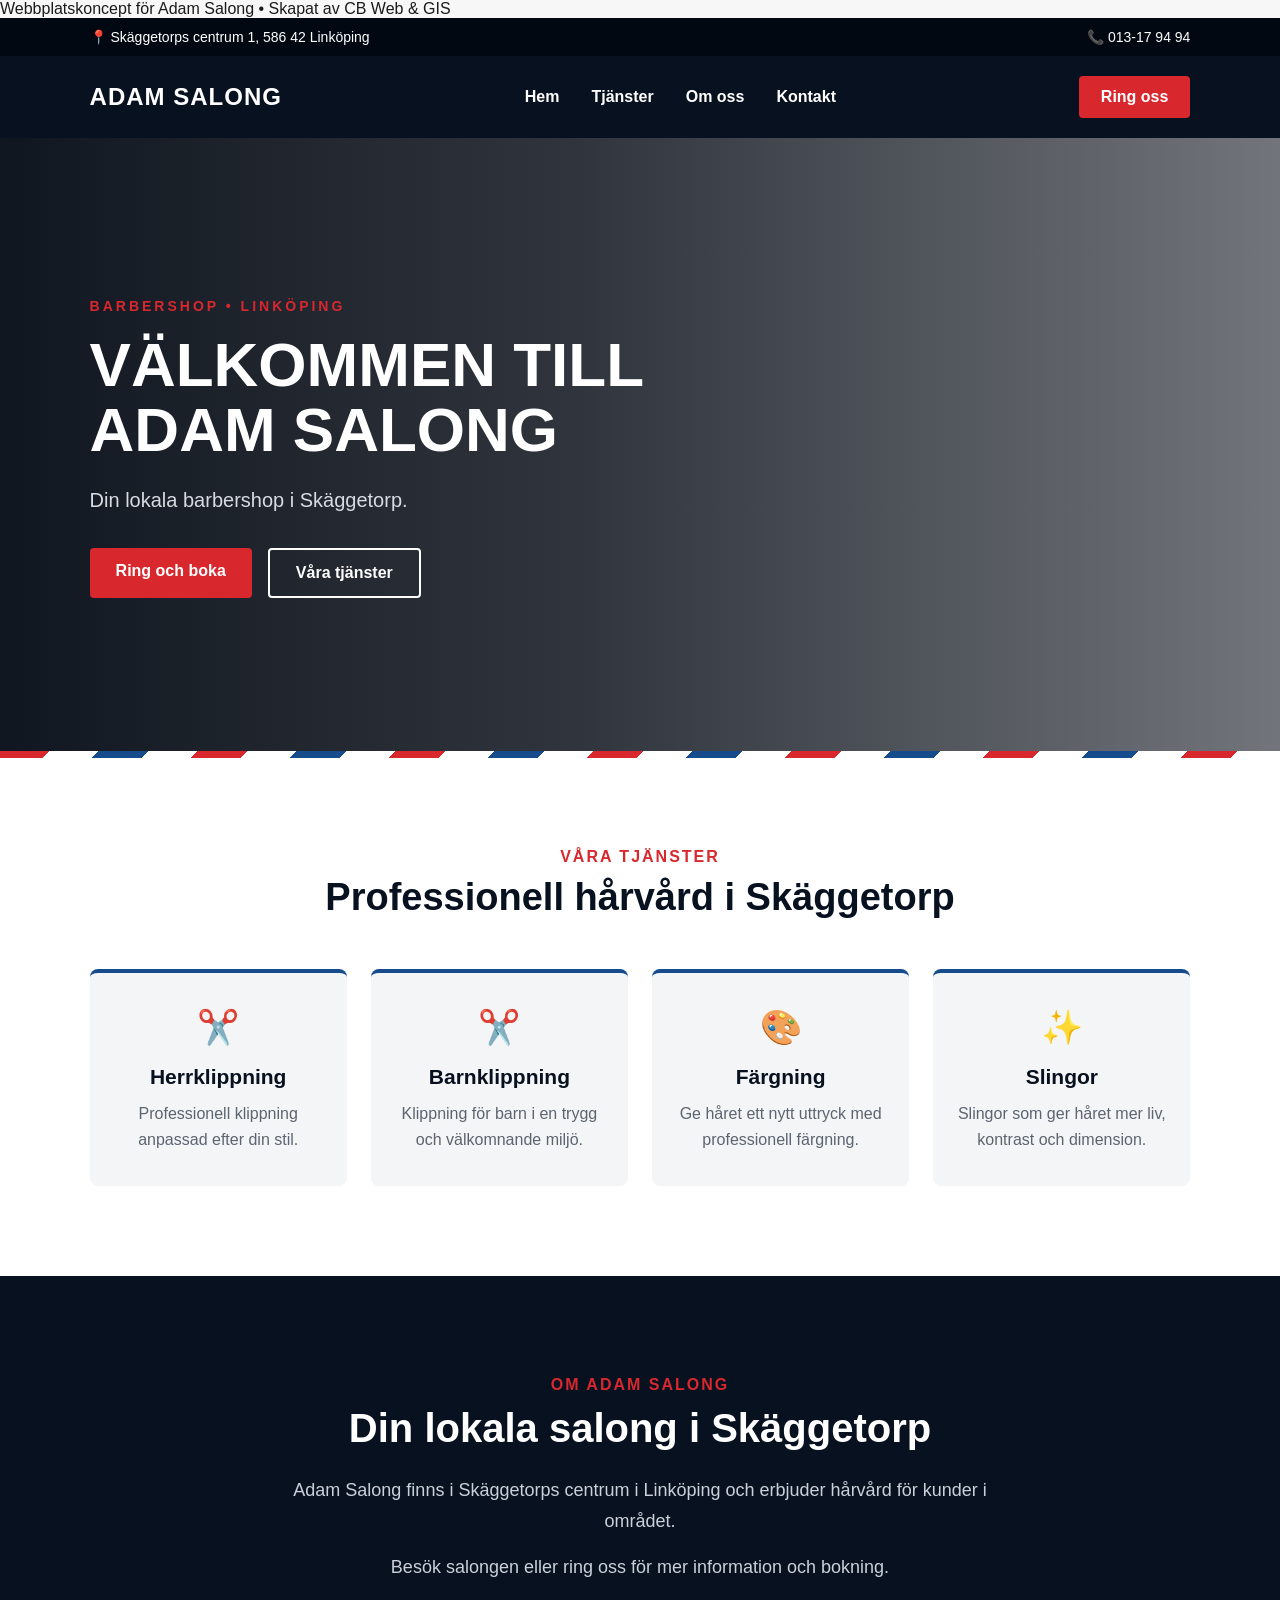
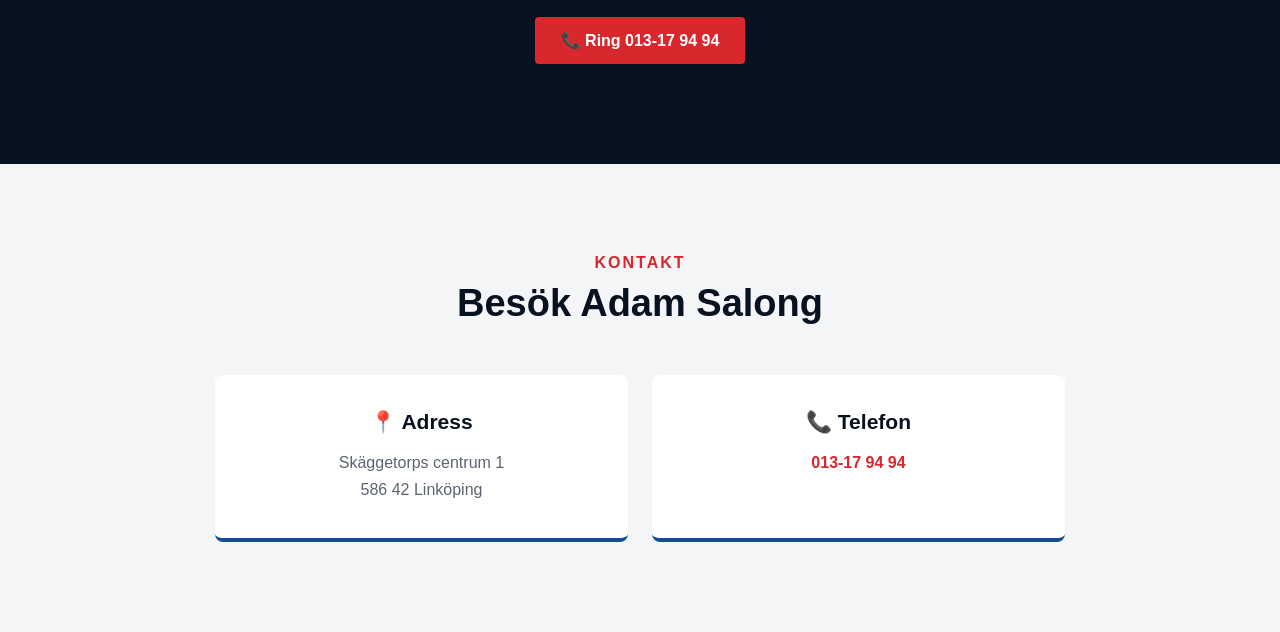
==== adam-salong/index.html @ f39578dd "Update index.html" ====
<!DOCTYPE html>
<html lang="sv">

<head>
    <meta charset="UTF-8">
    <meta name="viewport" content="width=device-width, initial-scale=1.0">

    <title>Adam Salong | Linköping</title>

    <link rel="stylesheet" href="style.css">
</head>

<body>
    <!-- DEMO NOTICE -->

<div class="demo-notice">
    Webbplatskoncept för Adam Salong • Skapat av CB Web & GIS
</div>
    <header class="site-header">

    <div class="top-bar">
        <span>📍 Skäggetorps centrum 1, 586 42 Linköping</span>
        <a href="tel:013179494">📞 013-17 94 94</a>
    </div>

    <nav class="navbar">

        <div class="logo">
            ADAM SALONG
        </div>

        <ul class="nav-links">
            <li><a href="#home">Hem</a></li>
            <li><a href="#services">Tjänster</a></li>
            <li><a href="#about">Om oss</a></li>
            <li><a href="#contact">Kontakt</a></li>
        </ul>

        <a href="tel:013179494" class="nav-btn">
            Ring oss
        </a>

    </nav>

</header>
    <!-- HERO SECTION -->

<section class="hero" id="home">

    <div class="hero-content">

        <p class="hero-small">BARBERSHOP • LINKÖPING</p>

        <h1>
            VÄLKOMMEN TILL<br>
            <span>ADAM SALONG</span>
        </h1>

        <p class="hero-text">
            Din lokala barbershop i Skäggetorp.
        </p>

        <div class="hero-buttons">

            <a href="tel:013179494" class="hero-btn primary">
                Ring och boka
            </a>

            <a href="#services" class="hero-btn secondary">
                Våra tjänster
            </a>

        </div>

    </div>

</section>
    <!-- SERVICES SECTION -->

<section class="services" id="services">

    <div class="section-heading">
        <p>VÅRA TJÄNSTER</p>
        <h2>Professionell hårvård i Skäggetorp</h2>
    </div>

    <div class="services-grid">

        <div class="service-card">
            <span>✂️</span>
            <h3>Herrklippning</h3>
            <p>Professionell klippning anpassad efter din stil.</p>
        </div>

        <div class="service-card">
            <span>✂️</span>
            <h3>Barnklippning</h3>
            <p>Klippning för barn i en trygg och välkomnande miljö.</p>
        </div>

        <div class="service-card">
            <span>🎨</span>
            <h3>Färgning</h3>
            <p>Ge håret ett nytt uttryck med professionell färgning.</p>
        </div>

        <div class="service-card">
            <span>✨</span>
            <h3>Slingor</h3>
            <p>Slingor som ger håret mer liv, kontrast och dimension.</p>
        </div>

    </div>

</section>
    <!-- ABOUT SECTION -->

<section class="about" id="about">

    <div class="about-content">

        <p class="about-label">OM ADAM SALONG</p>

        <h2>Din lokala salong i Skäggetorp</h2>

        <p>
            Adam Salong finns i Skäggetorps centrum i Linköping
            och erbjuder hårvård för kunder i området.
        </p>

        <p>
            Besök salongen eller ring oss för mer information
            och bokning.
        </p>

        <a href="tel:013179494" class="about-btn">
            📞 Ring 013-17 94 94
        </a>

    </div>

</section>
    <!-- CONTACT SECTION -->

<section class="contact" id="contact">

    <div class="section-heading">
        <p>KONTAKT</p>
        <h2>Besök Adam Salong</h2>
    </div>

    <div class="contact-grid">

        <div class="contact-card">
            <h3>📍 Adress</h3>
            <p>
                Skäggetorps centrum 1<br>
                586 42 Linköping
            </p>
        </div>

        <div class="contact-card">
            <h3>📞 Telefon</h3>
            <p>
                <a href="tel:013179494">
                    013-17 94 94
                </a>
            </p>
        </div>

    </div>

</section>

</body>

</html>
---- adam-salong/style.css ----
/* =========================================
   ADAM SALONG DEMO
   CB WEB & GIS
========================================= */

* {
    margin: 0;
    padding: 0;
    box-sizing: border-box;
}

html {
    scroll-behavior: smooth;
}

body {
    font-family: Arial, Helvetica, sans-serif;
    background: #f7f7f7;
    color: #1b1b1b;
}

/* HEADER */

.site-header {
    width: 100%;
    background: #07111f;
    color: white;
}

.top-bar {
    min-height: 38px;
    padding: 8px 7%;
    display: flex;
    justify-content: space-between;
    align-items: center;
    gap: 20px;
    background: #020812;
    font-size: 14px;
}

.top-bar a {
    color: white;
    text-decoration: none;
}

/* NAVIGATION */

.navbar {
    min-height: 82px;
    padding: 0 7%;
    display: flex;
    align-items: center;
    justify-content: space-between;
    gap: 30px;
}

.logo {
    font-size: 24px;
    font-weight: 800;
    letter-spacing: 1px;
    white-space: nowrap;
}

.nav-links {
    display: flex;
    align-items: center;
    gap: 32px;
    list-style: none;
}

.nav-links a {
    color: white;
    text-decoration: none;
    font-weight: 600;
}

.nav-links a:hover {
    color: #d9272e;
}

.nav-btn {
    padding: 12px 22px;
    background: #d9272e;
    color: white;
    text-decoration: none;
    font-weight: 700;
    border-radius: 4px;
}

.nav-btn:hover {
    background: #b91f25;
}
/* HERO SECTION */

.hero {
    min-height: 620px;
    display: flex;
    align-items: center;
    padding: 80px 7%;
    background:
        linear-gradient(
            90deg,
            rgba(4, 10, 20, 0.95) 0%,
            rgba(4, 10, 20, 0.82) 45%,
            rgba(4, 10, 20, 0.55) 100%
        );
    color: white;
}

.hero-content {
    max-width: 680px;
}

.hero-small {
    font-size: 14px;
    font-weight: 700;
    letter-spacing: 3px;
    color: #d9272e;
    margin-bottom: 18px;
}

.hero h1 {
    font-size: 62px;
    line-height: 1.05;
    margin-bottom: 22px;
}

.hero h1 span {
    color: white;
}

.hero-text {
    font-size: 20px;
    line-height: 1.6;
    margin-bottom: 32px;
    color: #d8dce2;
}

.hero-buttons {
    display: flex;
    gap: 16px;
    flex-wrap: wrap;
}

.hero-btn {
    display: inline-block;
    padding: 14px 26px;
    text-decoration: none;
    font-weight: 700;
    border-radius: 4px;
}

.hero-btn.primary {
    background: #d9272e;
    color: white;
}

.hero-btn.secondary {
    border: 2px solid white;
    color: white;
}

.hero-btn.primary:hover {
    background: #b91f25;
}

.hero-btn.secondary:hover {
    background: white;
    color: #07111f;
}
/* BARBER ACCENT */

.hero {
    position: relative;
}

.hero::after {
    content: "";
    position: absolute;
    left: 0;
    bottom: 0;
    width: 100%;
    height: 7px;

    background: repeating-linear-gradient(
        135deg,
        #d9272e 0 35px,
        #ffffff 35px 70px,
        #174c8c 70px 105px,
        #ffffff 105px 140px
    );
}
/* SERVICES SECTION */

.services {
    padding: 90px 7%;
    background: #ffffff;
}

.section-heading {
    text-align: center;
    max-width: 700px;
    margin: 0 auto 50px;
}

.section-heading p {
    color: #d9272e;
    font-weight: 700;
    letter-spacing: 2px;
    margin-bottom: 10px;
}

.section-heading h2 {
    font-size: 38px;
    color: #07111f;
}

.services-grid {
    display: grid;
    grid-template-columns: repeat(4, 1fr);
    gap: 24px;
}

.service-card {
    background: #f4f5f7;
    padding: 34px 24px;
    text-align: center;
    border-radius: 8px;
    border-top: 4px solid #174c8c;
}

.service-card span {
    display: block;
    font-size: 34px;
    margin-bottom: 18px;
}

.service-card h3 {
    font-size: 21px;
    margin-bottom: 12px;
    color: #07111f;
}

.service-card p {
    color: #5c6470;
    line-height: 1.6;
}
/* ABOUT SECTION */

.about {
    padding: 100px 7%;
    background: #07111f;
    color: white;
}

.about-content {
    max-width: 760px;
    margin: 0 auto;
    text-align: center;
}

.about-label {
    color: #d9272e;
    font-weight: 700;
    letter-spacing: 2px;
    margin-bottom: 12px;
}

.about h2 {
    font-size: 40px;
    margin-bottom: 24px;
}

.about-content > p:not(.about-label) {
    color: #cbd1da;
    font-size: 18px;
    line-height: 1.7;
    margin-bottom: 16px;
}

.about-btn {
    display: inline-block;
    margin-top: 18px;
    padding: 14px 26px;
    background: #d9272e;
    color: white;
    text-decoration: none;
    font-weight: 700;
    border-radius: 4px;
}

.about-btn:hover {
    background: #b91f25;
}
/* CONTACT SECTION */

.contact {
    padding: 90px 7%;
    background: #f4f5f7;
}

.contact-grid {
    max-width: 850px;
    margin: 0 auto;
    display: grid;
    grid-template-columns: repeat(2, 1fr);
    gap: 24px;
}

.contact-card {
    background: white;
    padding: 35px;
    text-align: center;
    border-radius: 8px;
    border-bottom: 4px solid #174c8c;
}

.contact-card h3 {
    color: #07111f;
    margin-bottom: 15px;
    font-size: 21px;
}

.contact-card p {
    color: #5c6470;
    line-height: 1.7;
}

.contact-card a {
    color: #d9272e;
    text-decoration: none;
    font-weight: 700;
}

.contact-card a:hover {
    text-decoration: underline;
}
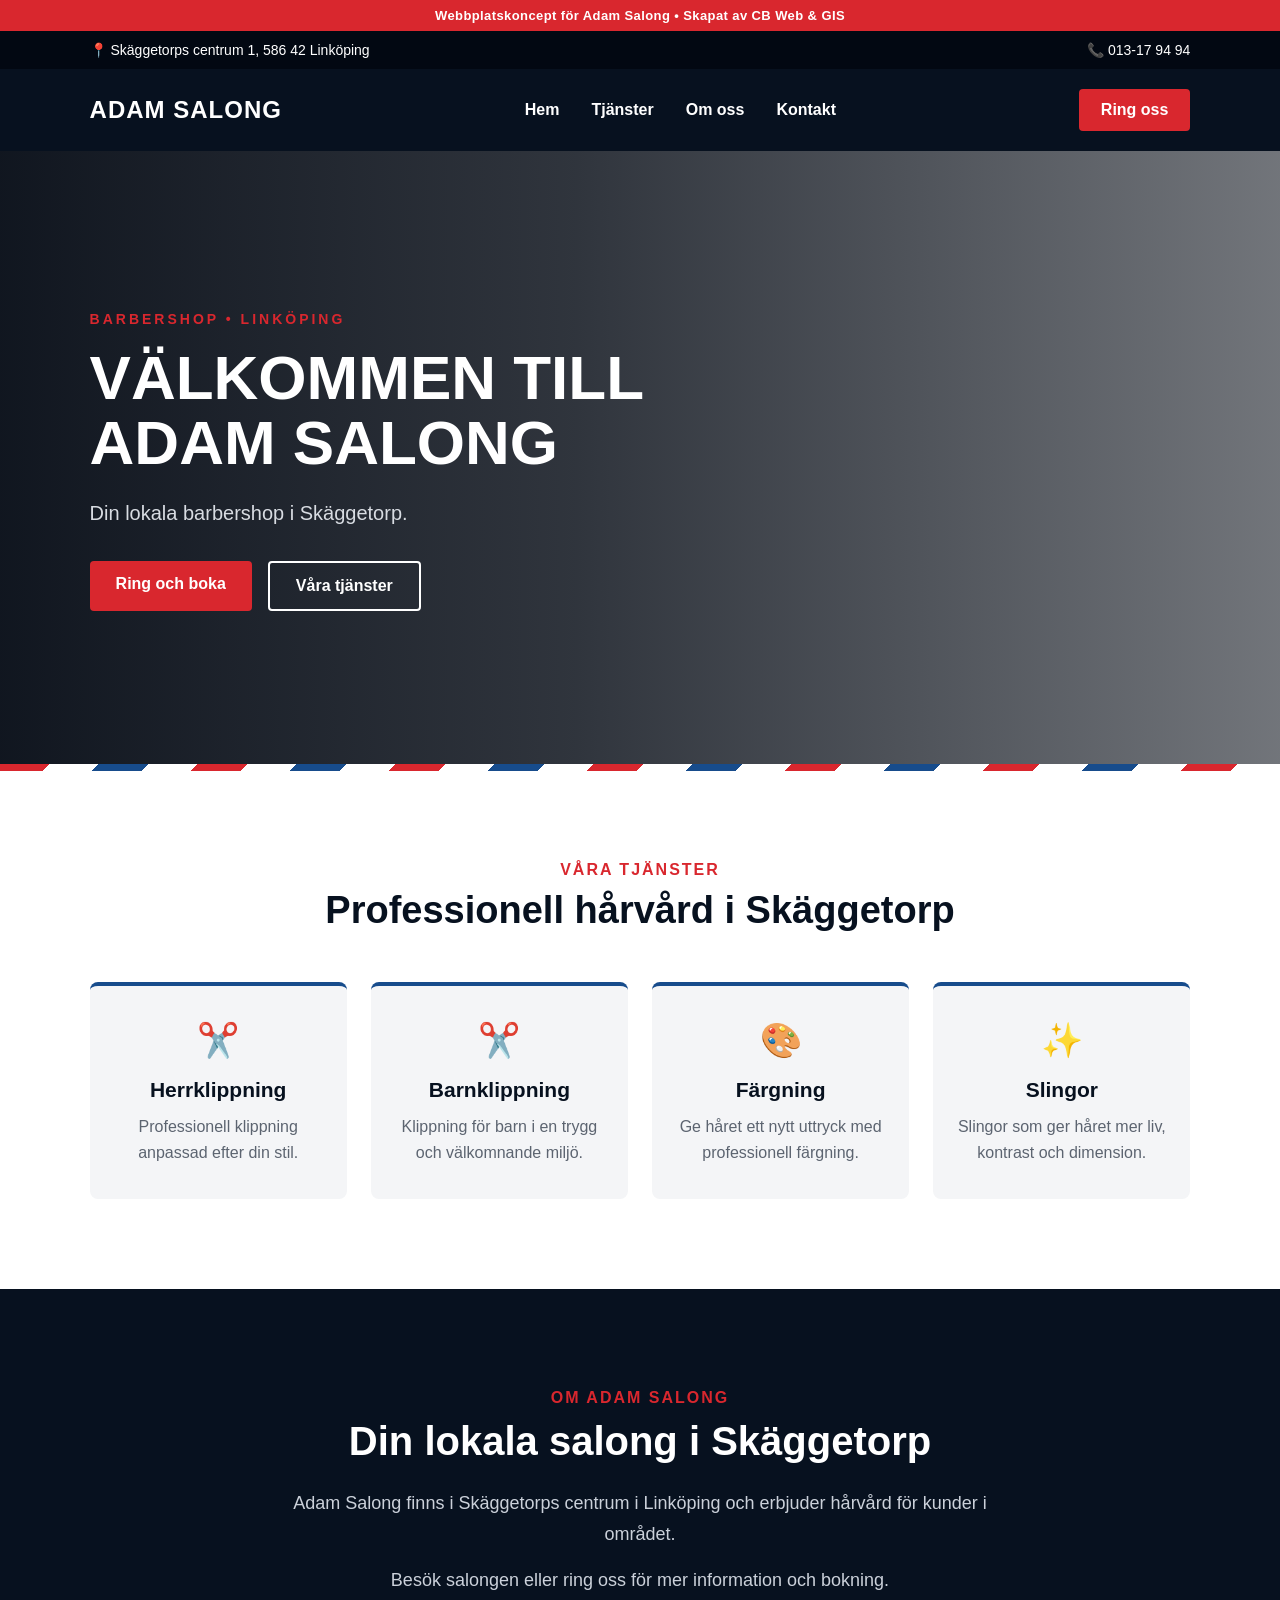
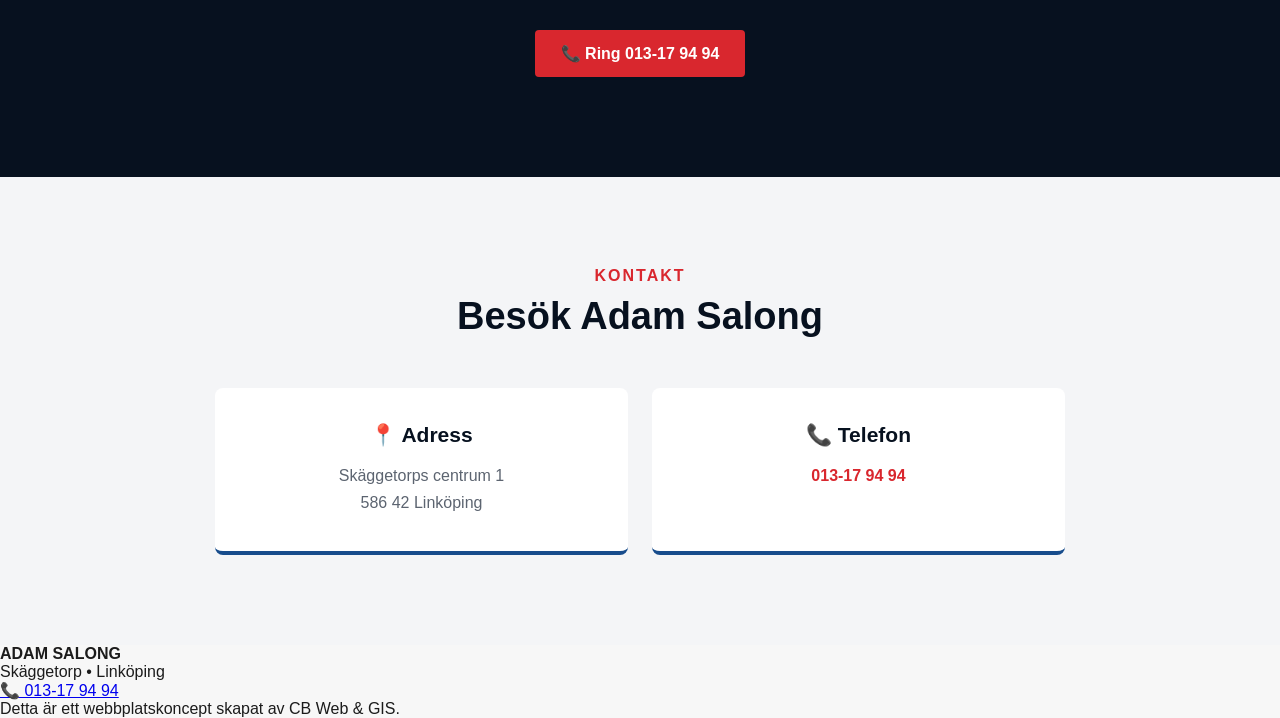
==== commit e4419831: "Update index.html" ====
--- a/adam-salong/index.html
+++ b/adam-salong/index.html
@@ -171,7 +171,24 @@
     </div>
 
 </section>
+<!-- FOOTER -->
 
+<footer class="footer">
+
+    <div class="footer-brand">
+        <strong>ADAM SALONG</strong>
+        <p>Skäggetorp • Linköping</p>
+    </div>
+
+    <div class="footer-contact">
+        <a href="tel:013179494">📞 013-17 94 94</a>
+    </div>
+
+    <p class="footer-demo">
+        Detta är ett webbplatskoncept skapat av CB Web & GIS.
+    </p>
+
+</footer>
 </body>
 
 </html>
--- a/adam-salong/style.css
+++ b/adam-salong/style.css
@@ -335,3 +335,14 @@
 .contact-card a:hover {
     text-decoration: underline;
 }
+/* DEMO NOTICE */
+
+.demo-notice {
+    background: #d9272e;
+    color: white;
+    text-align: center;
+    padding: 8px 15px;
+    font-size: 13px;
+    font-weight: 700;
+    letter-spacing: 0.4px;
+}
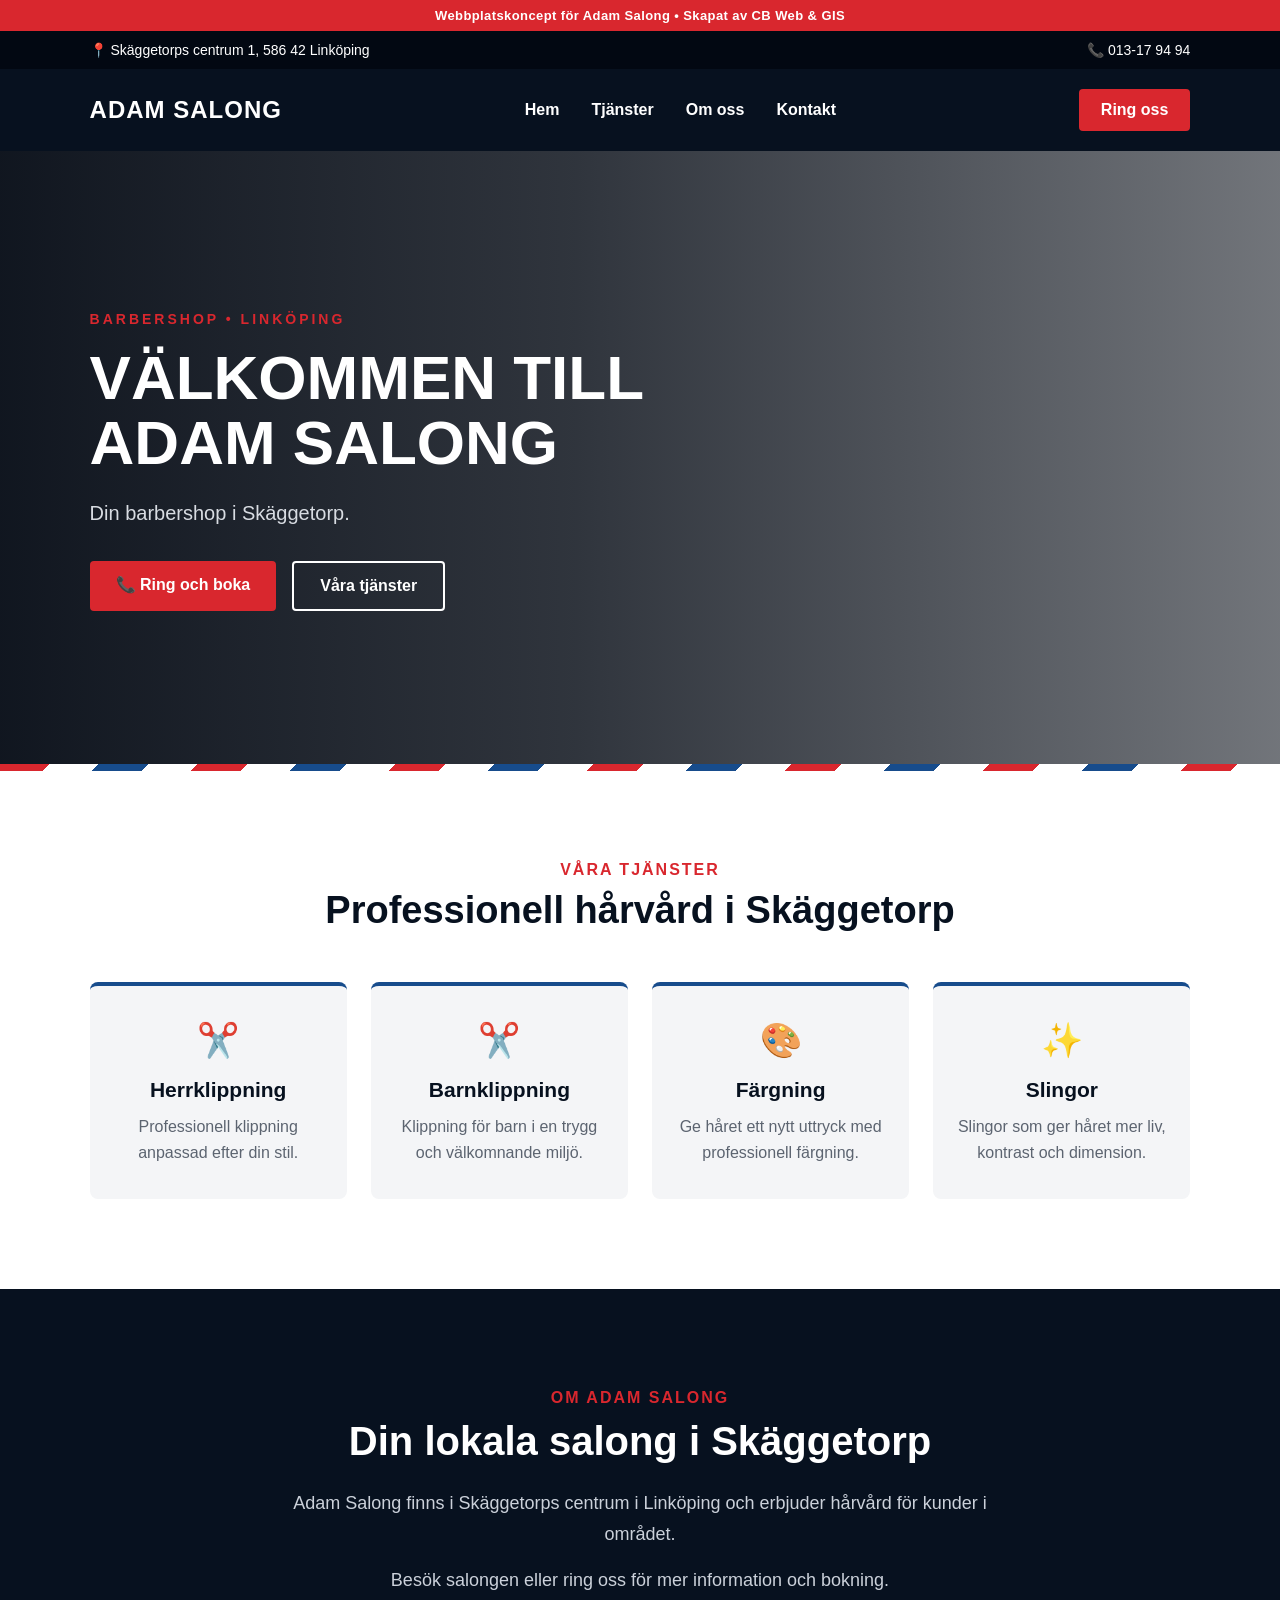
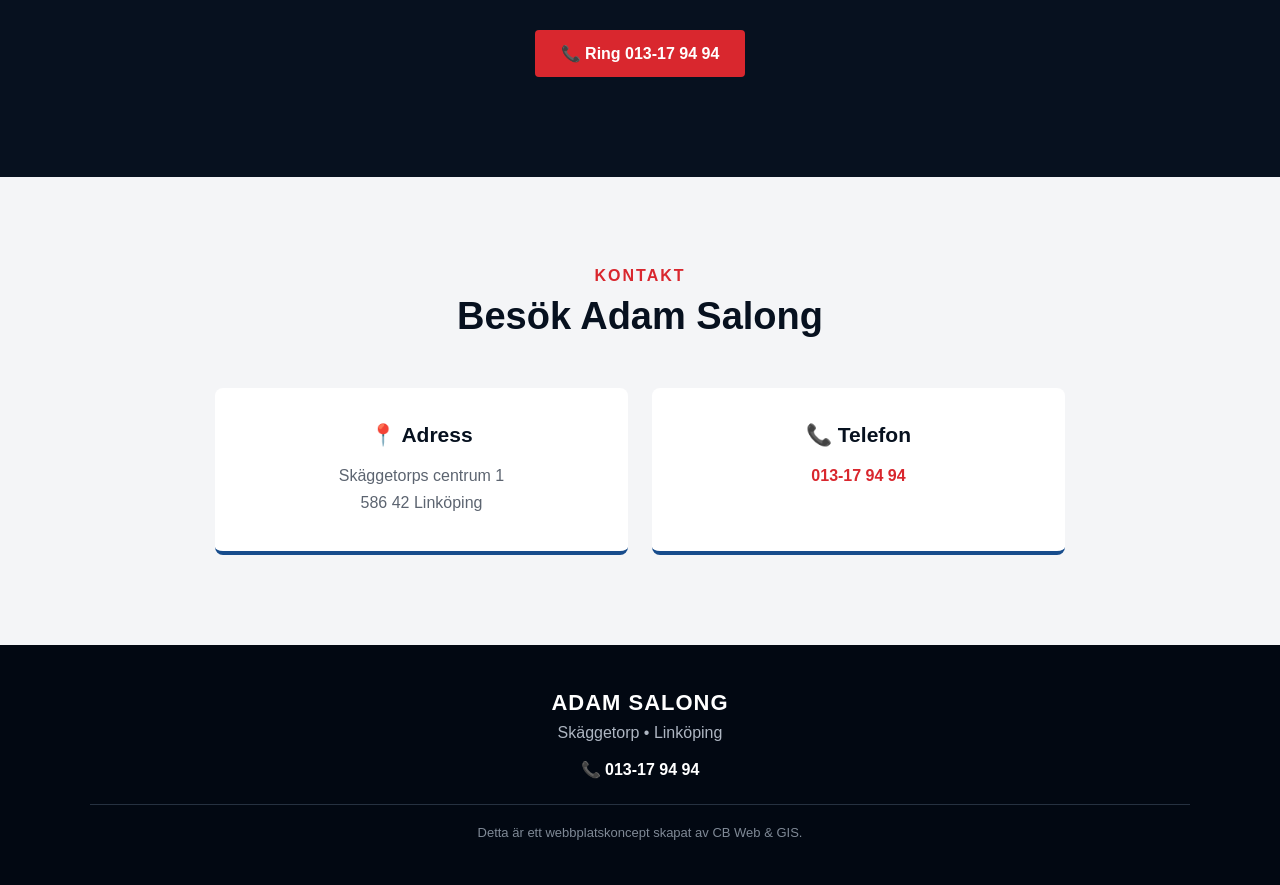
==== commit c74c547d: "Update index.html" ====
--- a/adam-salong/index.html
+++ b/adam-salong/index.html
@@ -49,21 +49,23 @@
 
     <div class="hero-content">
 
-        <p class="hero-small">BARBERSHOP • LINKÖPING</p>
+        <p class="hero-small">
+            BARBERSHOP • LINKÖPING
+        </p>
 
         <h1>
-            VÄLKOMMEN TILL<br>
+            VÄLKOMMEN TILL
             <span>ADAM SALONG</span>
         </h1>
 
         <p class="hero-text">
-            Din lokala barbershop i Skäggetorp.
+            Din barbershop i Skäggetorp.
         </p>
 
         <div class="hero-buttons">
 
             <a href="tel:013179494" class="hero-btn primary">
-                Ring och boka
+                📞 Ring och boka
             </a>
 
             <a href="#services" class="hero-btn secondary">
@@ -72,6 +74,10 @@
 
         </div>
 
+    </div>
+
+    <div class="hero-image">
+        <!-- Salon image will go here -->
     </div>
 
 </section>
--- a/adam-salong/style.css
+++ b/adam-salong/style.css
@@ -346,3 +346,94 @@
     font-weight: 700;
     letter-spacing: 0.4px;
 }
+/* FOOTER */
+
+.footer {
+    background: #020812;
+    color: white;
+    padding: 45px 7%;
+    text-align: center;
+}
+
+.footer-brand strong {
+    display: block;
+    font-size: 22px;
+    letter-spacing: 1px;
+    margin-bottom: 8px;
+}
+
+.footer-brand p {
+    color: #aeb6c2;
+    margin-bottom: 18px;
+}
+
+.footer-contact {
+    margin-bottom: 25px;
+}
+
+.footer-contact a {
+    color: white;
+    text-decoration: none;
+    font-weight: 700;
+}
+
+.footer-contact a:hover {
+    color: #d9272e;
+}
+
+.footer-demo {
+    padding-top: 20px;
+    border-top: 1px solid #263140;
+    color: #7f8996;
+    font-size: 13px;
+}
+/* =========================================
+   MOBILE RESPONSIVE
+========================================= */
+
+@media (max-width: 768px) {
+
+    .top-bar {
+        flex-direction: column;
+        gap: 4px;
+        text-align: center;
+    }
+
+    .navbar {
+        flex-direction: column;
+        padding: 20px 7%;
+    }
+
+    .nav-links {
+        flex-wrap: wrap;
+        justify-content: center;
+        gap: 18px;
+    }
+
+    .hero {
+        min-height: 520px;
+        padding: 70px 7%;
+    }
+
+    .hero h1 {
+        font-size: 42px;
+    }
+
+    .hero-text {
+        font-size: 18px;
+    }
+
+    .services-grid {
+        grid-template-columns: 1fr;
+    }
+
+    .contact-grid {
+        grid-template-columns: 1fr;
+    }
+
+    .section-heading h2,
+    .about h2 {
+        font-size: 30px;
+    }
+
+}
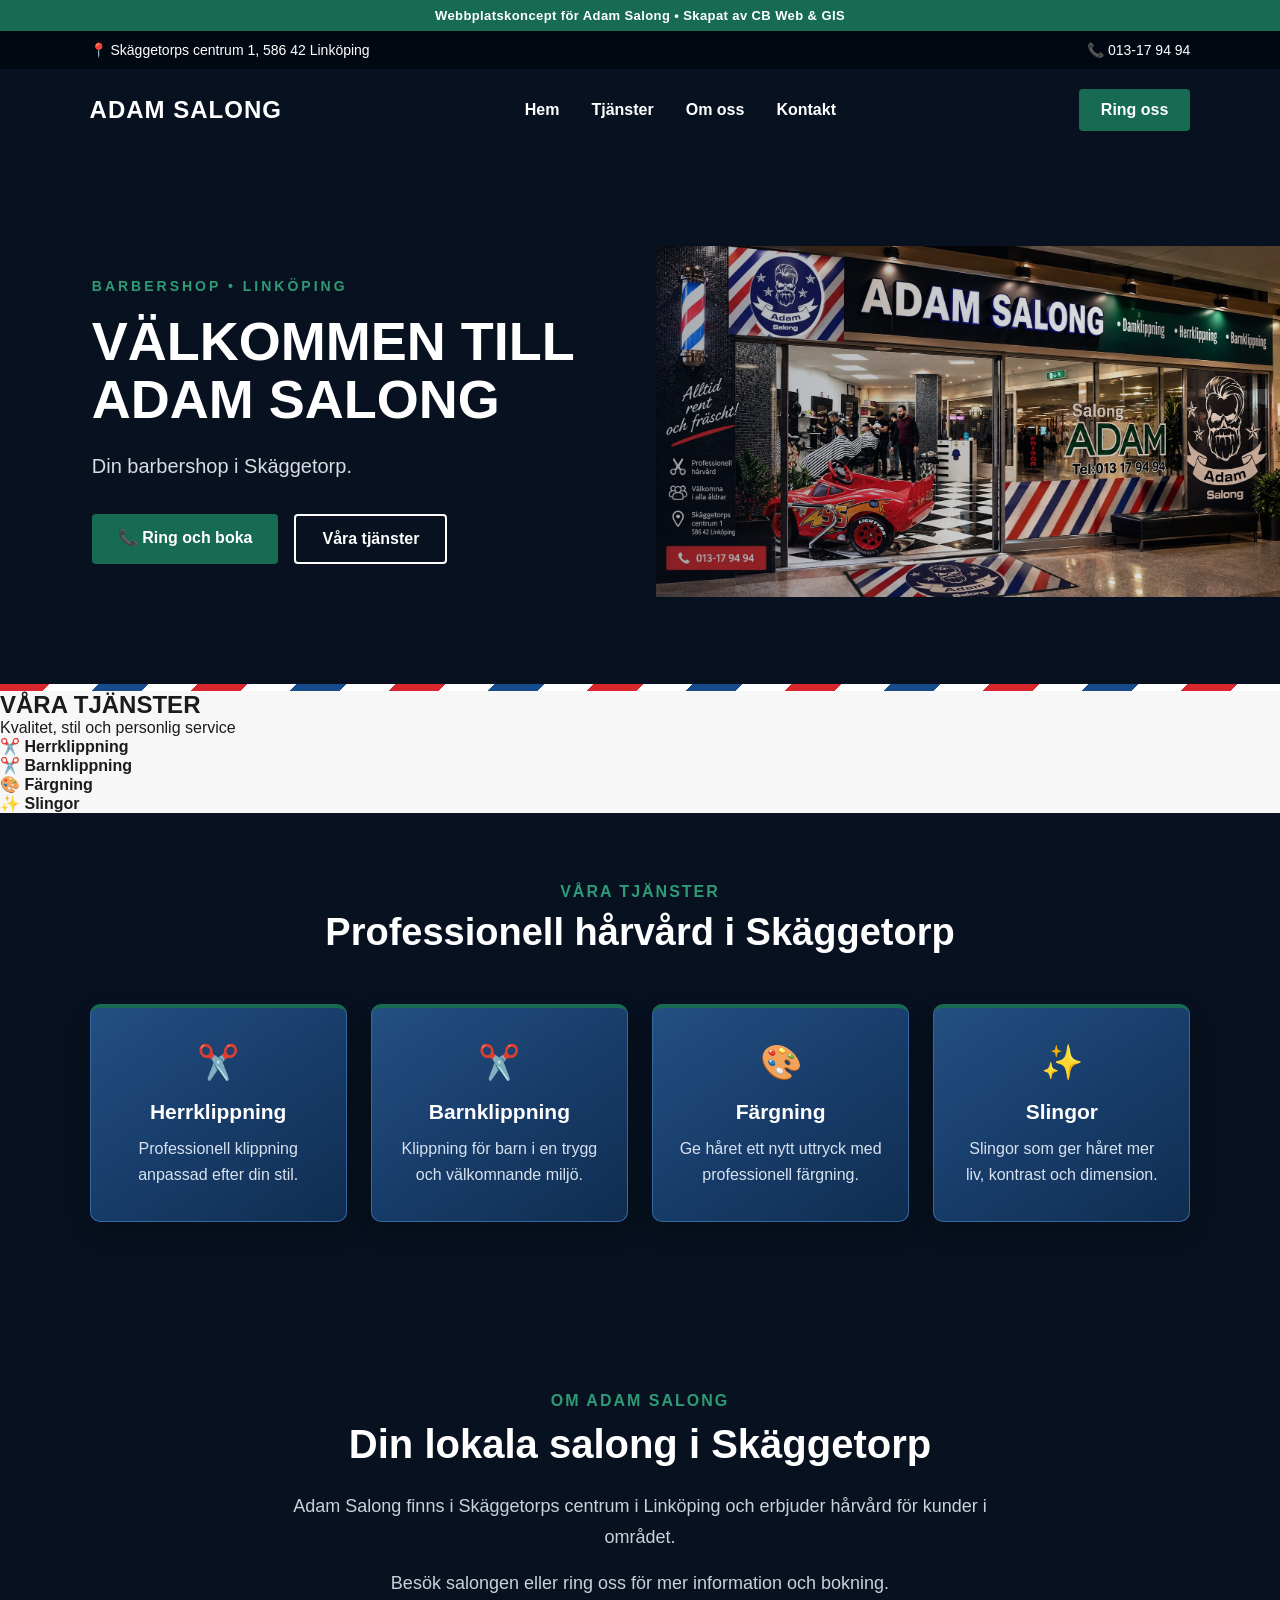
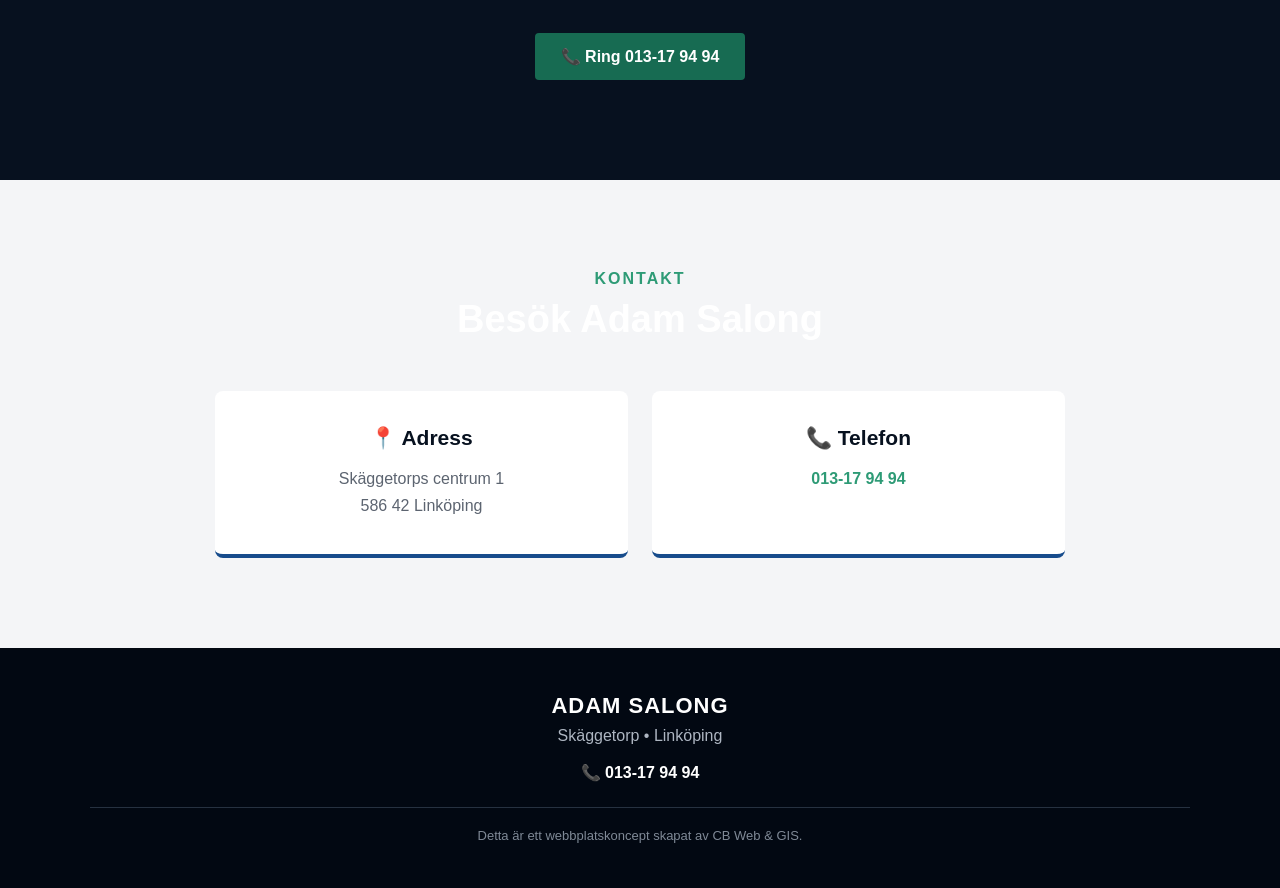
==== commit 60eb0ae4: "Update index.html" ====
--- a/adam-salong/index.html
+++ b/adam-salong/index.html
@@ -78,6 +78,40 @@
 
     <div class="hero-image">
         <!-- Salon image will go here -->
+    </div>
+
+</section>
+    <!-- QUICK SERVICES STRIP -->
+
+<section class="quick-services">
+
+    <div class="quick-services-title">
+        <h2>VÅRA TJÄNSTER</h2>
+        <p>Kvalitet, stil och personlig service</p>
+    </div>
+
+    <div class="quick-services-grid">
+
+        <div class="quick-service-item">
+            <span>✂️</span>
+            <strong>Herrklippning</strong>
+        </div>
+
+        <div class="quick-service-item">
+            <span>✂️</span>
+            <strong>Barnklippning</strong>
+        </div>
+
+        <div class="quick-service-item">
+            <span>🎨</span>
+            <strong>Färgning</strong>
+        </div>
+
+        <div class="quick-service-item">
+            <span>✨</span>
+            <strong>Slingor</strong>
+        </div>
+
     </div>
 
 </section>
--- a/adam-salong/style.css
+++ b/adam-salong/style.css
@@ -93,24 +93,38 @@
 /* HERO SECTION */
 
 .hero {
-    min-height: 620px;
+  min-height: 540px;
+    display: grid;
+    grid-template-columns: 1.05fr 1fr;
+    align-items: stretch;
+    padding: 0;
+    background: #07111f;
+    color: white;
+}
+
+.hero-content {
+    max-width: none;
+    padding: 90px 7% 90px 14%;
     display: flex;
-    align-items: center;
-    padding: 80px 7%;
+    flex-direction: column;
+    justify-content: center;
+}
+
+.hero-image {
+    min-height: 540px;
     background:
         linear-gradient(
             90deg,
-            rgba(4, 10, 20, 0.95) 0%,
-            rgba(4, 10, 20, 0.82) 45%,
-            rgba(4, 10, 20, 0.55) 100%
-        );
-    color: white;
-}
-
-.hero-content {
-    max-width: 680px;
-}
-
+            rgba(7, 17, 31, 0.35),
+            rgba(7, 17, 31, 0.05)
+        ),
+        url("images/hero-salon.jpg");
+
+  background-size: contain;
+background-position: center;
+background-repeat: no-repeat;
+background-color: #07111f;
+}
 .hero-small {
     font-size: 14px;
     font-weight: 700;
@@ -120,8 +134,8 @@
 }
 
 .hero h1 {
-    font-size: 62px;
-    line-height: 1.05;
+    font-size: 54px;
+    line-height: 1.08;
     margin-bottom: 22px;
 }
 
@@ -193,8 +207,9 @@
 /* SERVICES SECTION */
 
 .services {
-    padding: 90px 7%;
-    background: #ffffff;
+    padding: 70px 7%;
+    background: #07111f;
+    color: white;
 }
 
 .section-heading {
@@ -212,7 +227,7 @@
 
 .section-heading h2 {
     font-size: 38px;
-    color: #07111f;
+    color: white;
 }
 
 .services-grid {
@@ -222,11 +237,29 @@
 }
 
 .service-card {
-    background: #f4f5f7;
+    background: linear-gradient(
+        145deg,
+        #234f82 0%,
+        #173b68 55%,
+        #102d50 100%
+    );
+
     padding: 34px 24px;
     text-align: center;
-    border-radius: 8px;
-    border-top: 4px solid #174c8c;
+
+    border-radius: 10px;
+    border: 1px solid #35689f;
+    border-top: 4px solid #d9272e;
+
+    box-shadow: 0 10px 25px rgba(0, 0, 0, 0.22);
+
+    transition: transform 0.3s ease,
+                box-shadow 0.3s ease;
+}
+
+.service-card:hover {
+    transform: translateY(-6px);
+    box-shadow: 0 16px 32px rgba(0, 0, 0, 0.32);
 }
 
 .service-card span {
@@ -238,11 +271,11 @@
 .service-card h3 {
     font-size: 21px;
     margin-bottom: 12px;
-    color: #07111f;
+    color: #ffffff;
 }
 
 .service-card p {
-    color: #5c6470;
+    color: #d7e2ef;
     line-height: 1.6;
 }
 /* ABOUT SECTION */
@@ -437,3 +470,35 @@
     }
 
 }
+/* =========================================
+   DARK GREEN ACCENT
+========================================= */
+
+.demo-notice,
+.nav-btn,
+.hero-btn.primary,
+.about-btn {
+    background: #176b52;
+}
+
+.nav-btn:hover,
+.hero-btn.primary:hover,
+.about-btn:hover {
+    background: #10513e;
+}
+
+.hero-small,
+.section-heading p,
+.about-label {
+    color: #2e9b76;
+}
+
+.service-card {
+    border-top-color: #176b52;
+}
+
+.nav-links a:hover,
+.footer-contact a:hover,
+.contact-card a {
+    color: #2e9b76;
+}
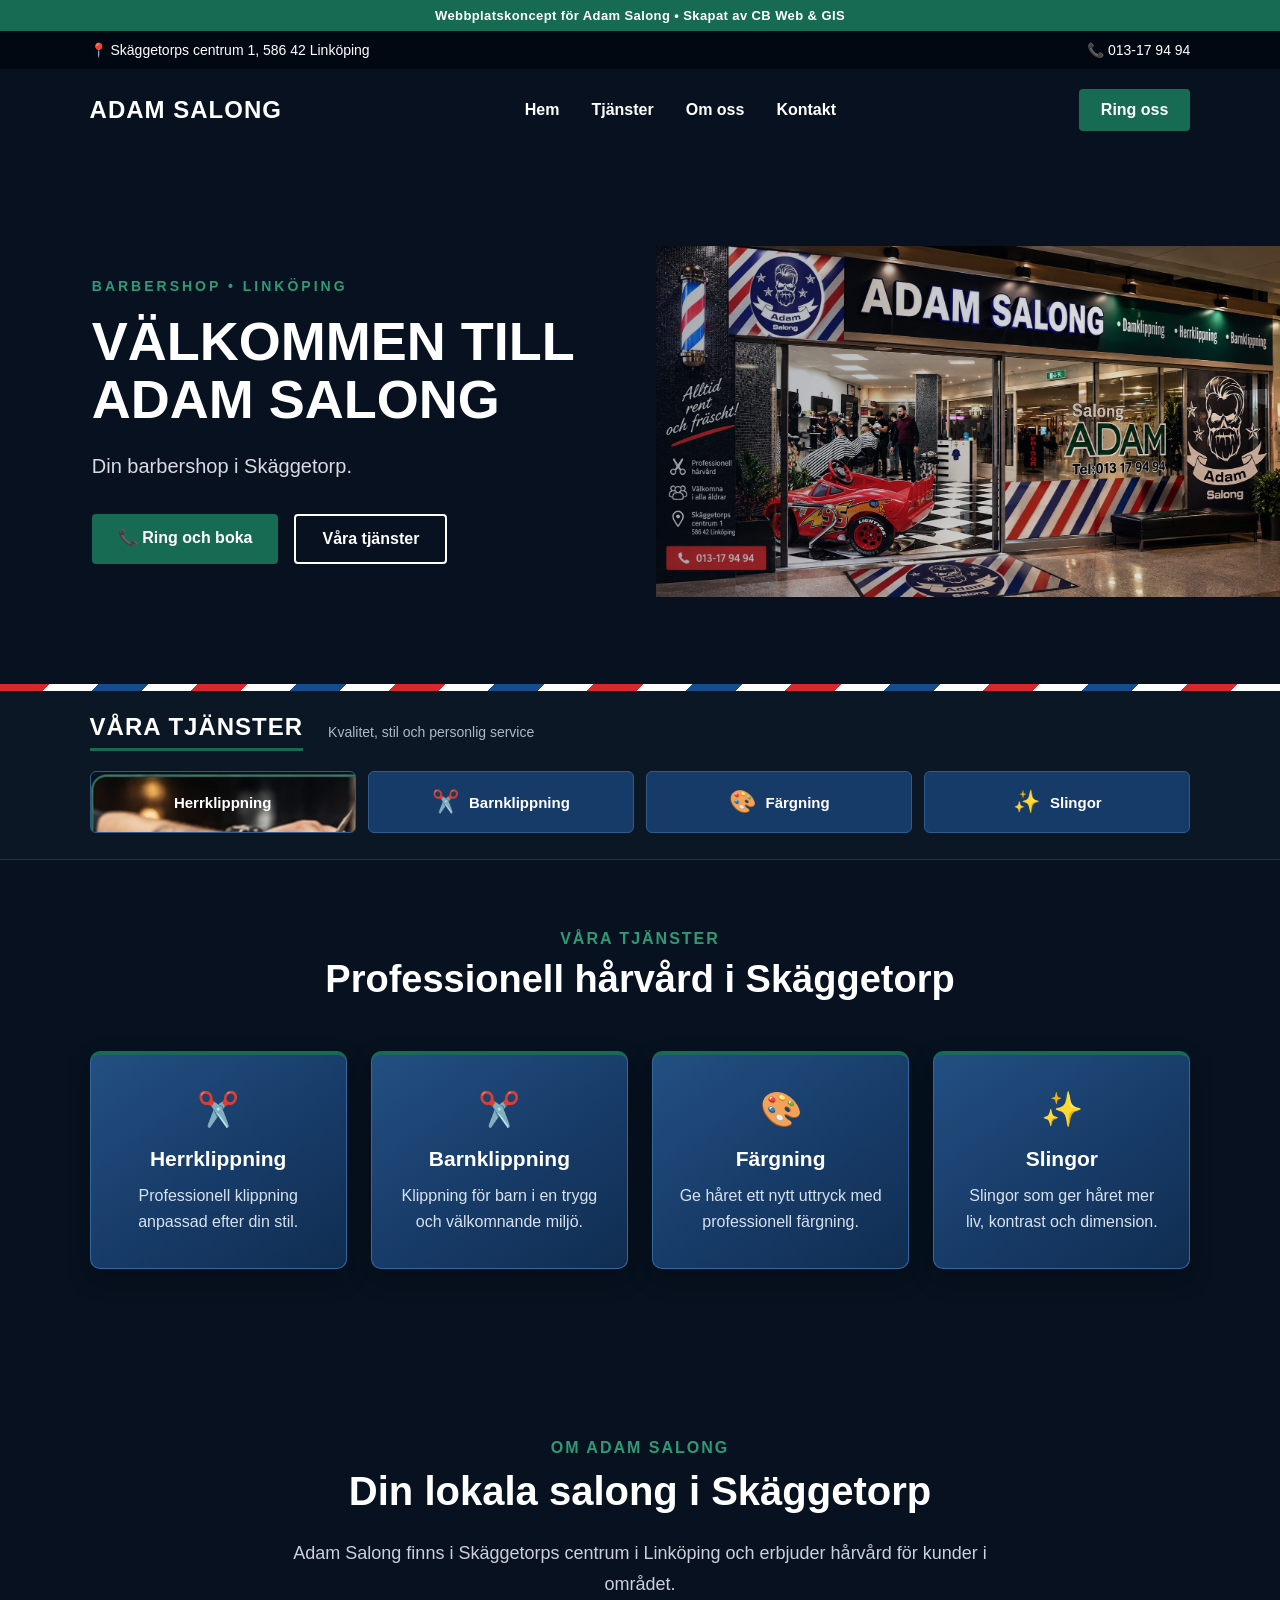
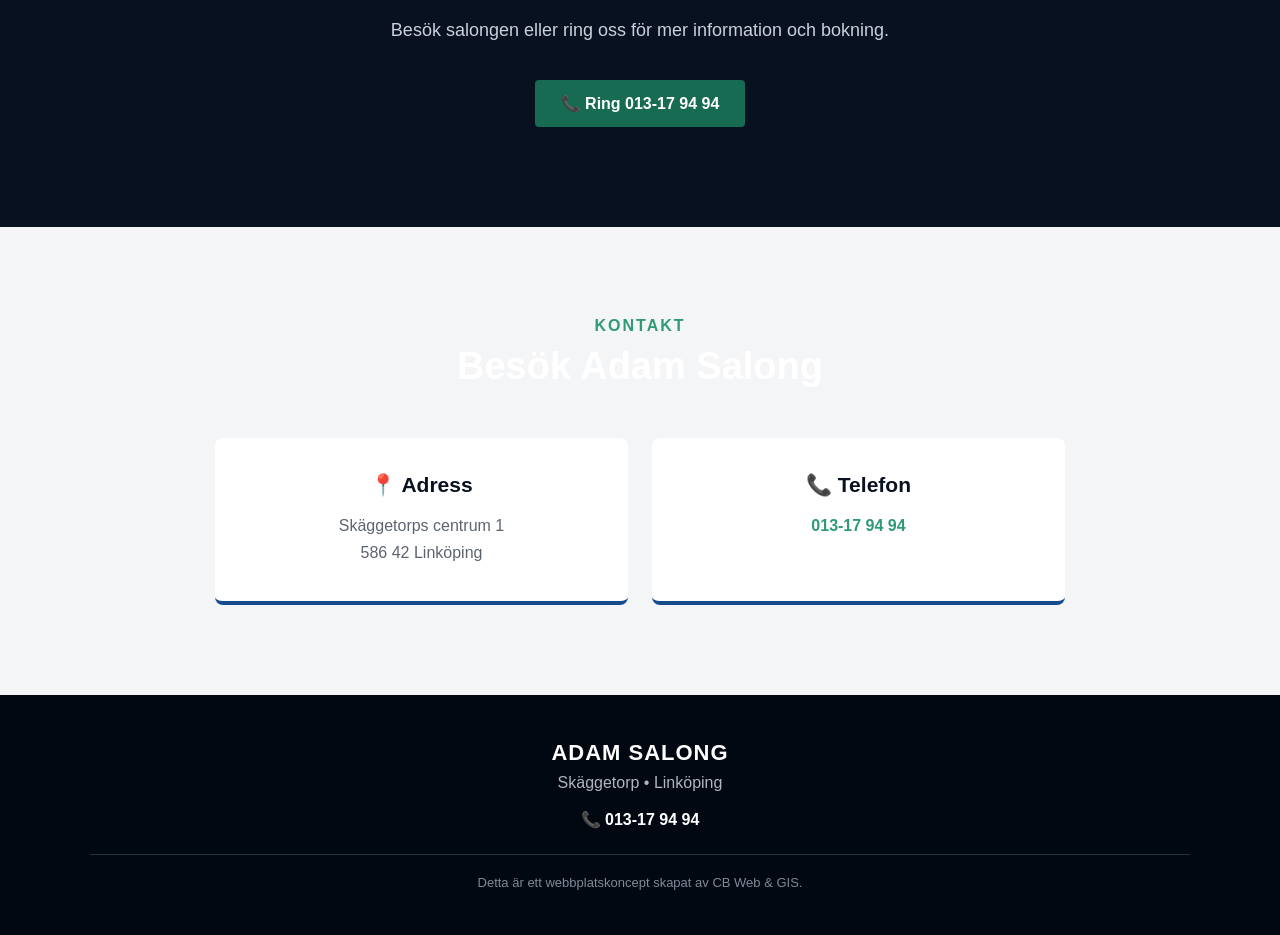
==== commit 2539fda1: "Update index.html" ====
--- a/adam-salong/index.html
+++ b/adam-salong/index.html
@@ -92,10 +92,12 @@
 
     <div class="quick-services-grid">
 
-        <div class="quick-service-item">
-            <span>✂️</span>
-            <strong>Herrklippning</strong>
-        </div>
+      <div class="quick-service-item service-image-card"
+     style="background-image: url('images/herrklippning.jpg');">
+
+    <strong>Herrklippning</strong>
+
+</div>
 
         <div class="quick-service-item">
             <span>✂️</span>
--- a/adam-salong/style.css
+++ b/adam-salong/style.css
@@ -421,6 +421,61 @@
     font-size: 13px;
 }
 /* =========================================
+   QUICK SERVICES STRIP
+========================================= */
+
+.quick-services {
+    background: #0c1726;
+    color: white;
+    padding: 22px 7% 26px;
+    border-bottom: 1px solid #243448;
+}
+
+.quick-services-title {
+    display: flex;
+    align-items: center;
+    gap: 25px;
+    margin-bottom: 20px;
+}
+
+.quick-services-title h2 {
+    font-size: 24px;
+    letter-spacing: 1px;
+    border-bottom: 3px solid #176b52;
+    padding-bottom: 7px;
+}
+
+.quick-services-title p {
+    color: #aeb9c7;
+    font-size: 14px;
+}
+
+.quick-services-grid {
+    display: grid;
+    grid-template-columns: repeat(4, 1fr);
+    gap: 12px;
+}
+
+.quick-service-item {
+    background: #173b68;
+    border: 1px solid #315b88;
+    border-radius: 6px;
+    padding: 17px 14px;
+
+    display: flex;
+    align-items: center;
+    justify-content: center;
+    gap: 10px;
+}
+
+.quick-service-item span {
+    font-size: 22px;
+}
+
+.quick-service-item strong {
+    font-size: 15px;
+}
+/* =========================================
    MOBILE RESPONSIVE
 ========================================= */
 
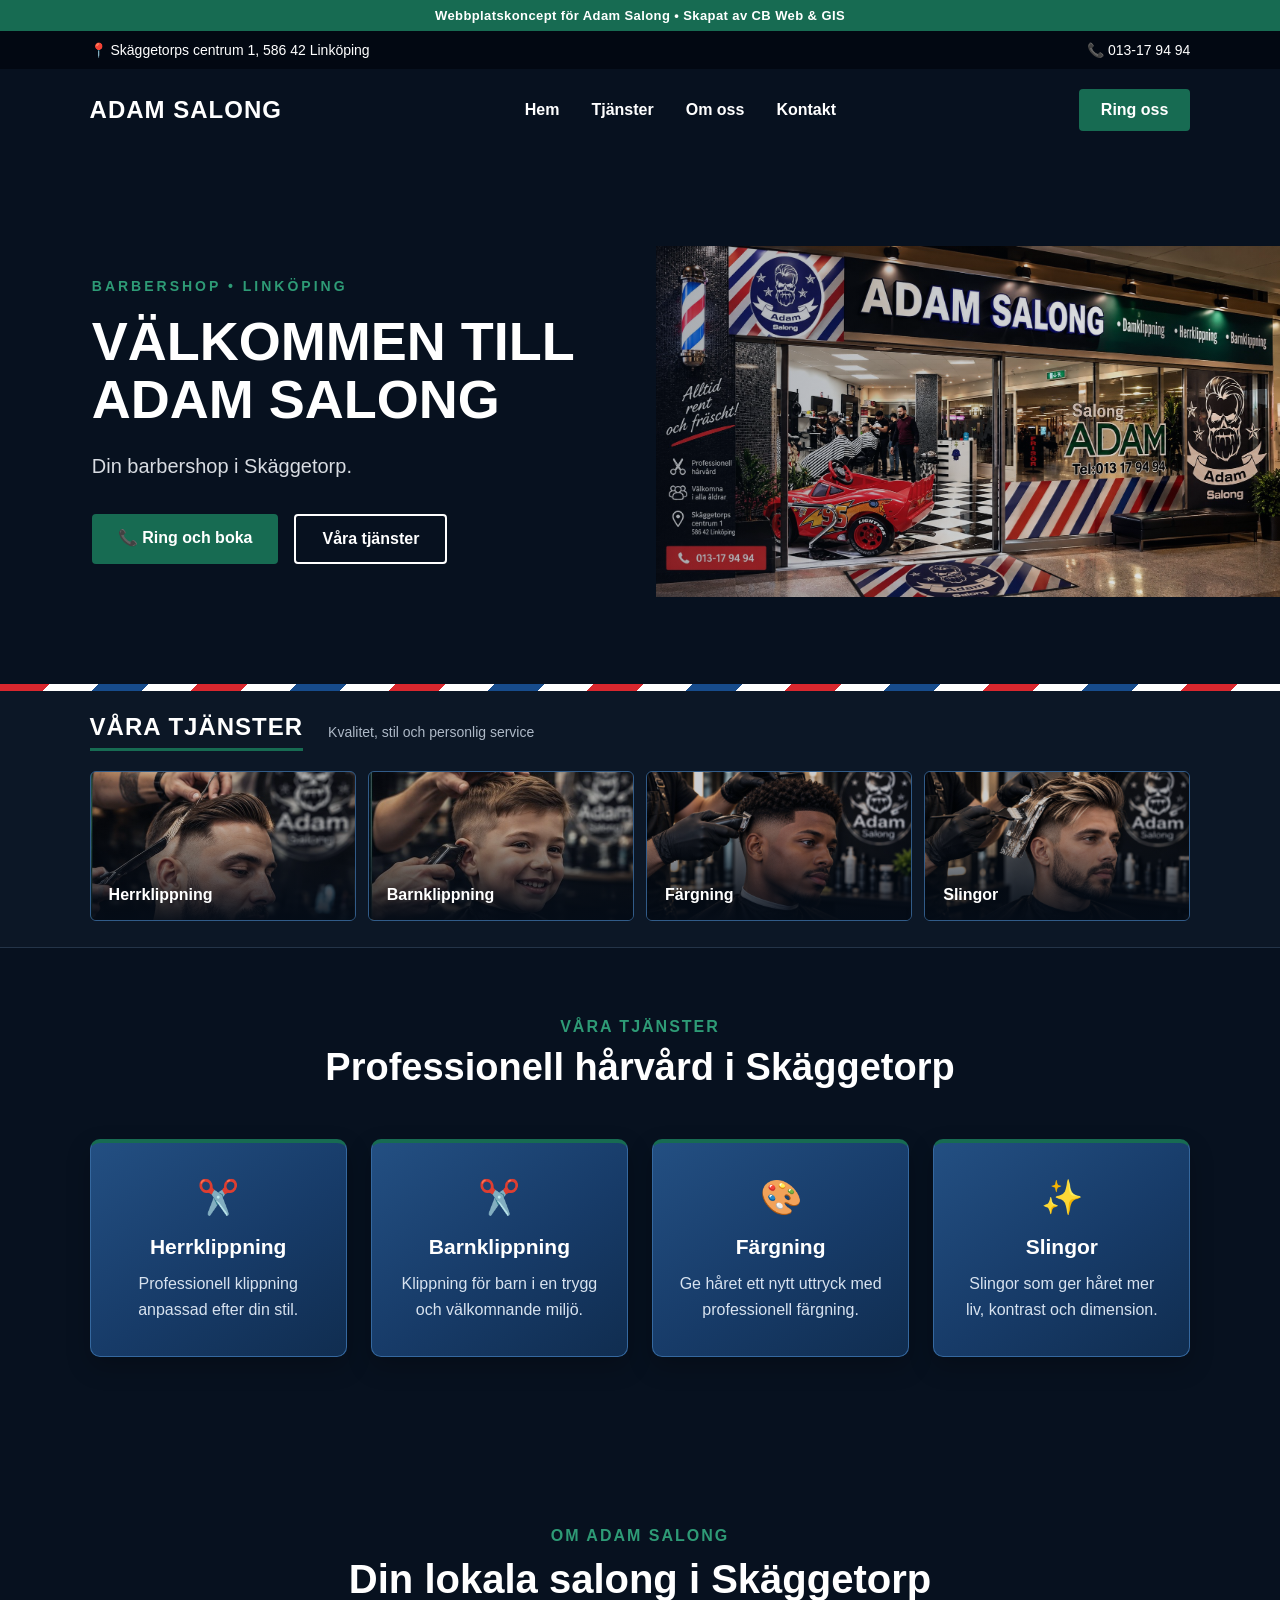
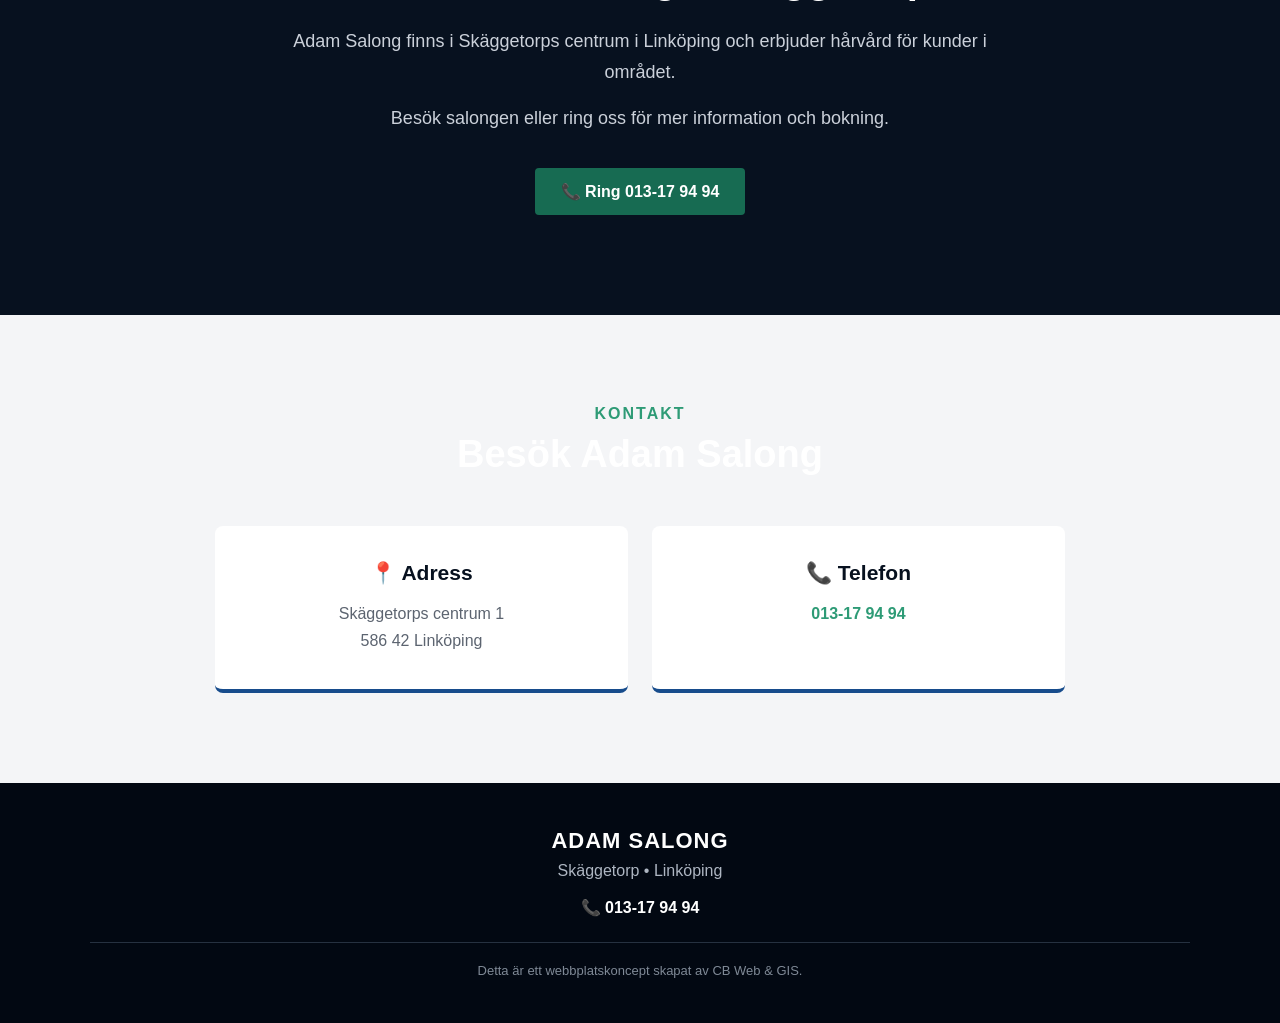
==== commit c7f78785: "Update index.html" ====
--- a/adam-salong/index.html
+++ b/adam-salong/index.html
@@ -99,21 +99,26 @@
 
 </div>
 
-        <div class="quick-service-item">
-            <span>✂️</span>
-            <strong>Barnklippning</strong>
-        </div>
-
-        <div class="quick-service-item">
-            <span>🎨</span>
-            <strong>Färgning</strong>
-        </div>
-
-        <div class="quick-service-item">
-            <span>✨</span>
-            <strong>Slingor</strong>
-        </div>
-
+      <div class="quick-service-item service-image-card"
+     style="background-image: url('images/barnklippning.jpg');">
+
+    <strong>Barnklippning</strong>
+
+</div>
+
+     <div class="quick-service-item service-image-card"
+     style="background-image: url('images/fargning.jpg');">
+
+    <strong>Färgning</strong>
+
+</div>
+
+    <div class="quick-service-item service-image-card"
+     style="background-image: url('images/slingor.jpg');">
+
+    <strong>Slingor</strong>
+
+</div>
     </div>
 
 </section>
--- a/adam-salong/style.css
+++ b/adam-salong/style.css
@@ -475,6 +475,42 @@
 .quick-service-item strong {
     font-size: 15px;
 }
+.service-image-card {
+    min-height: 150px;
+    position: relative;
+    overflow: hidden;
+
+    background-size: cover;
+    background-position: center;
+
+    align-items: flex-end;
+    justify-content: flex-start;
+    padding: 0;
+}
+
+.service-image-card::before {
+    content: "";
+    position: absolute;
+    inset: 0;
+
+    background: linear-gradient(
+        to top,
+        rgba(4, 12, 23, 0.95) 0%,
+        rgba(4, 12, 23, 0.20) 65%
+    );
+}
+
+.service-image-card strong {
+    position: relative;
+    z-index: 1;
+
+    width: 100%;
+    padding: 16px 18px;
+
+    color: white;
+    font-size: 16px;
+    text-align: left;
+}
 /* =========================================
    MOBILE RESPONSIVE
 ========================================= */
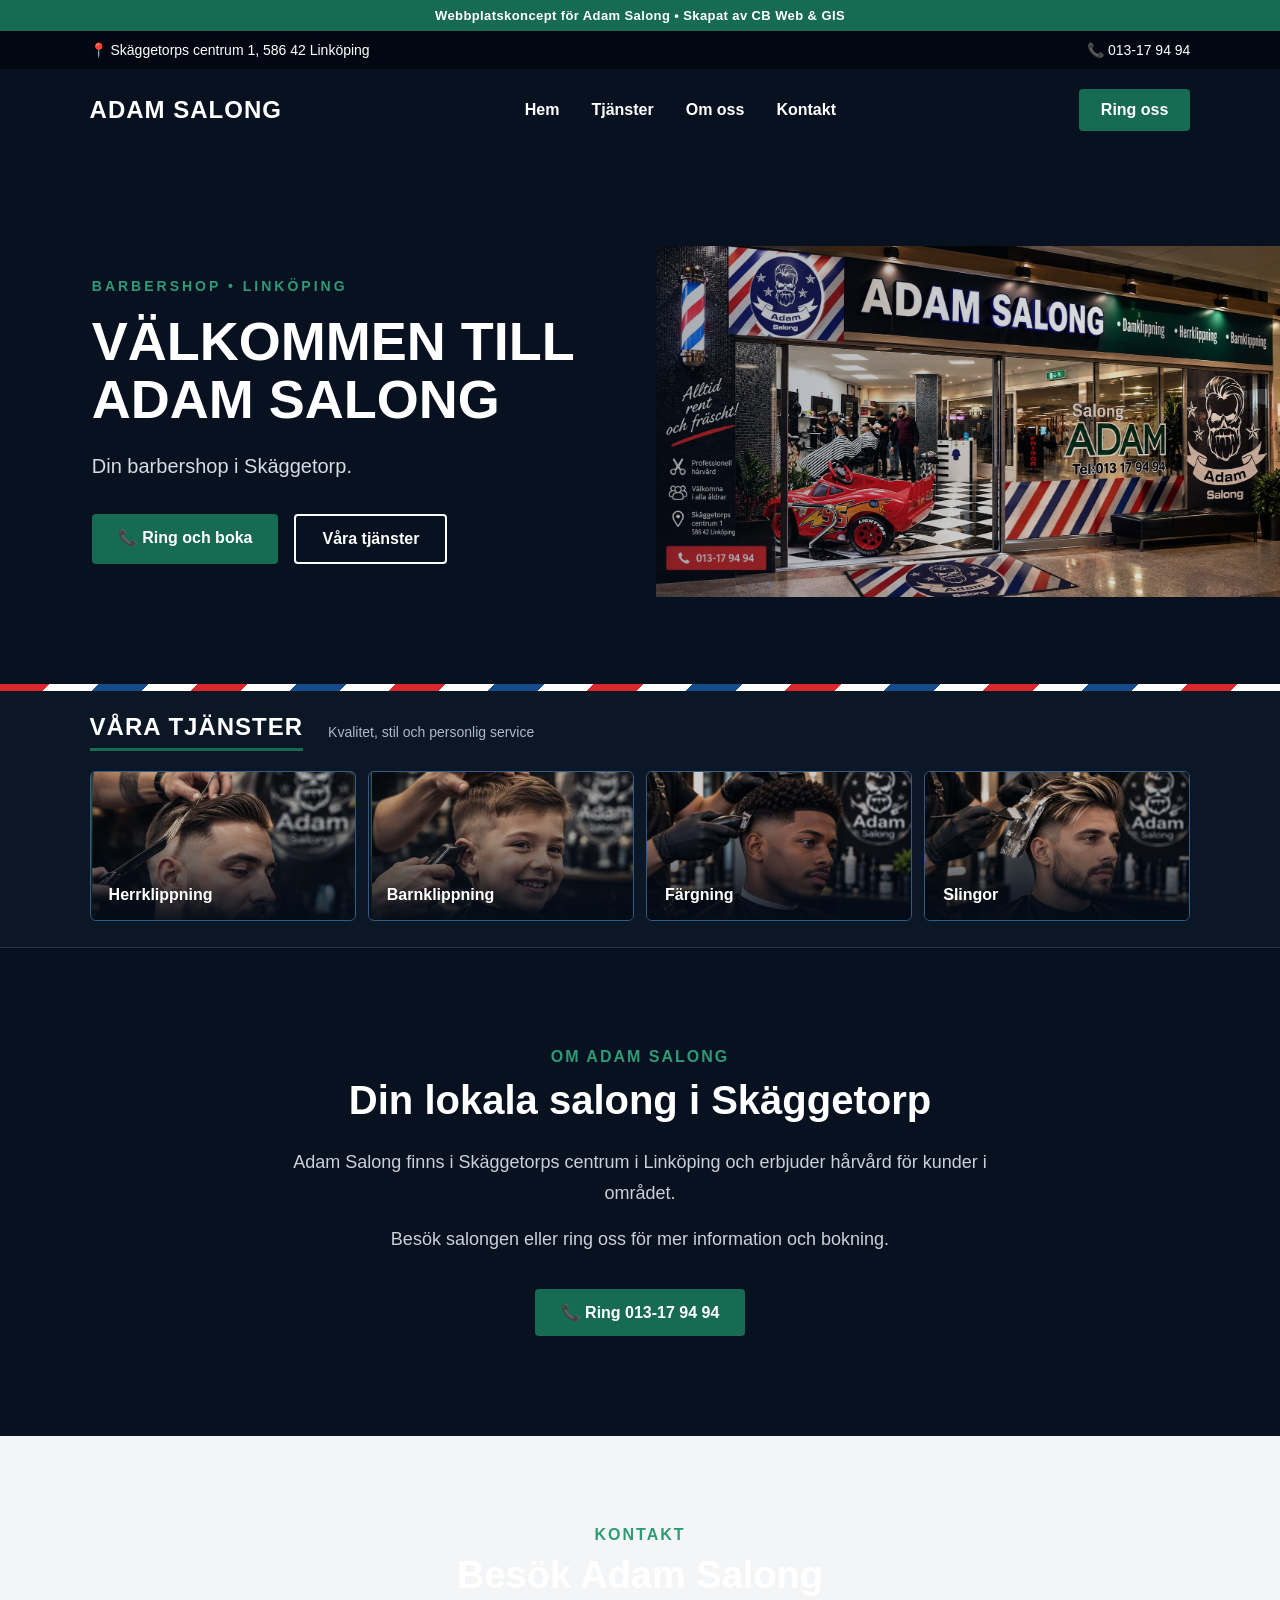
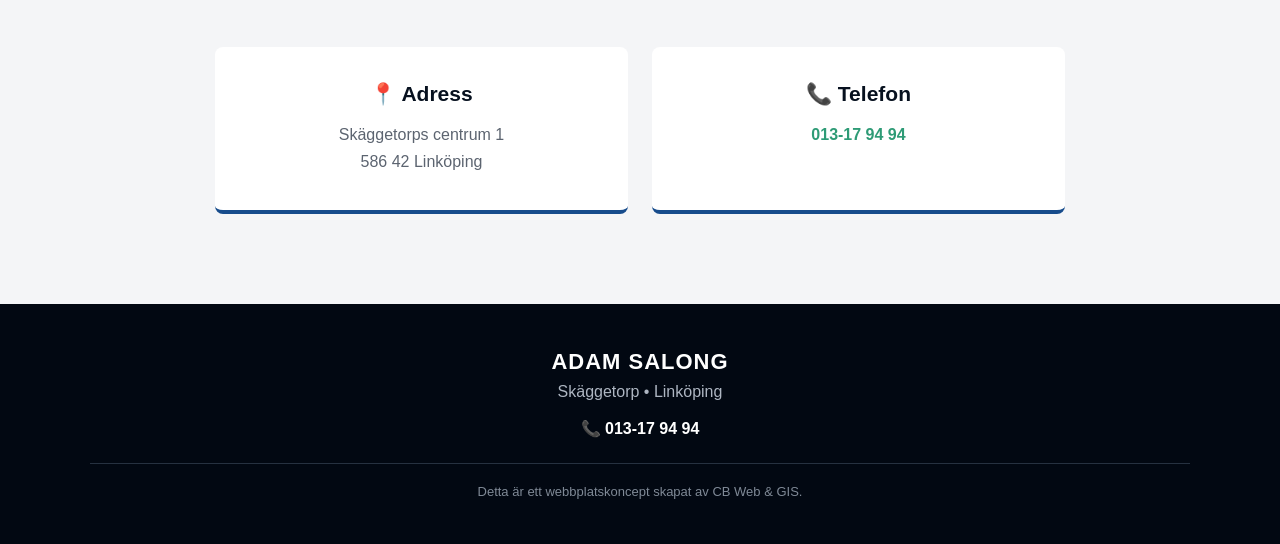
==== commit 7da60b1c: "Update index.html" ====
--- a/adam-salong/index.html
+++ b/adam-salong/index.html
@@ -83,7 +83,7 @@
 </section>
     <!-- QUICK SERVICES STRIP -->
 
-<section class="quick-services">
+<section class="quick-services" id="services">
 
     <div class="quick-services-title">
         <h2>VÅRA TJÄNSTER</h2>
@@ -122,44 +122,7 @@
     </div>
 
 </section>
-    <!-- SERVICES SECTION -->
-
-<section class="services" id="services">
-
-    <div class="section-heading">
-        <p>VÅRA TJÄNSTER</p>
-        <h2>Professionell hårvård i Skäggetorp</h2>
-    </div>
-
-    <div class="services-grid">
-
-        <div class="service-card">
-            <span>✂️</span>
-            <h3>Herrklippning</h3>
-            <p>Professionell klippning anpassad efter din stil.</p>
-        </div>
-
-        <div class="service-card">
-            <span>✂️</span>
-            <h3>Barnklippning</h3>
-            <p>Klippning för barn i en trygg och välkomnande miljö.</p>
-        </div>
-
-        <div class="service-card">
-            <span>🎨</span>
-            <h3>Färgning</h3>
-            <p>Ge håret ett nytt uttryck med professionell färgning.</p>
-        </div>
-
-        <div class="service-card">
-            <span>✨</span>
-            <h3>Slingor</h3>
-            <p>Slingor som ger håret mer liv, kontrast och dimension.</p>
-        </div>
-
-    </div>
-
-</section>
+ 
     <!-- ABOUT SECTION -->
 
 <section class="about" id="about">
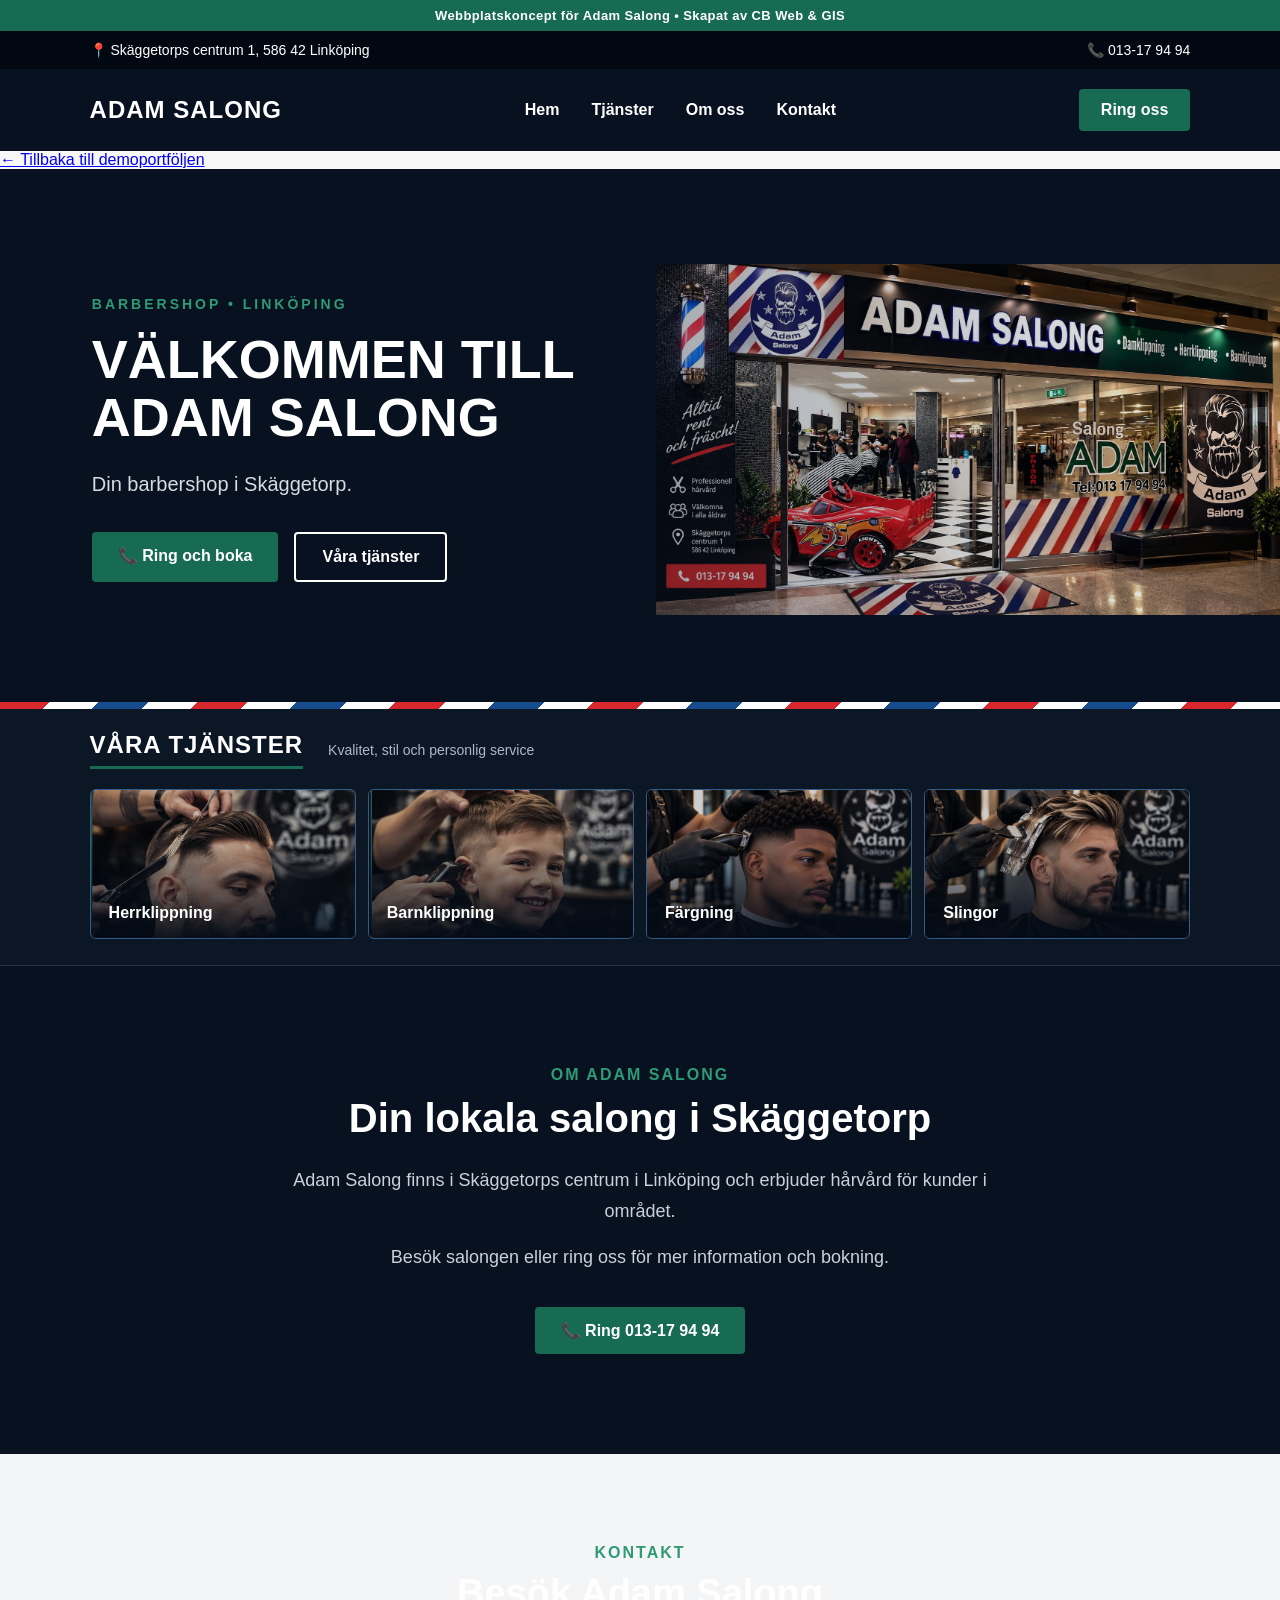
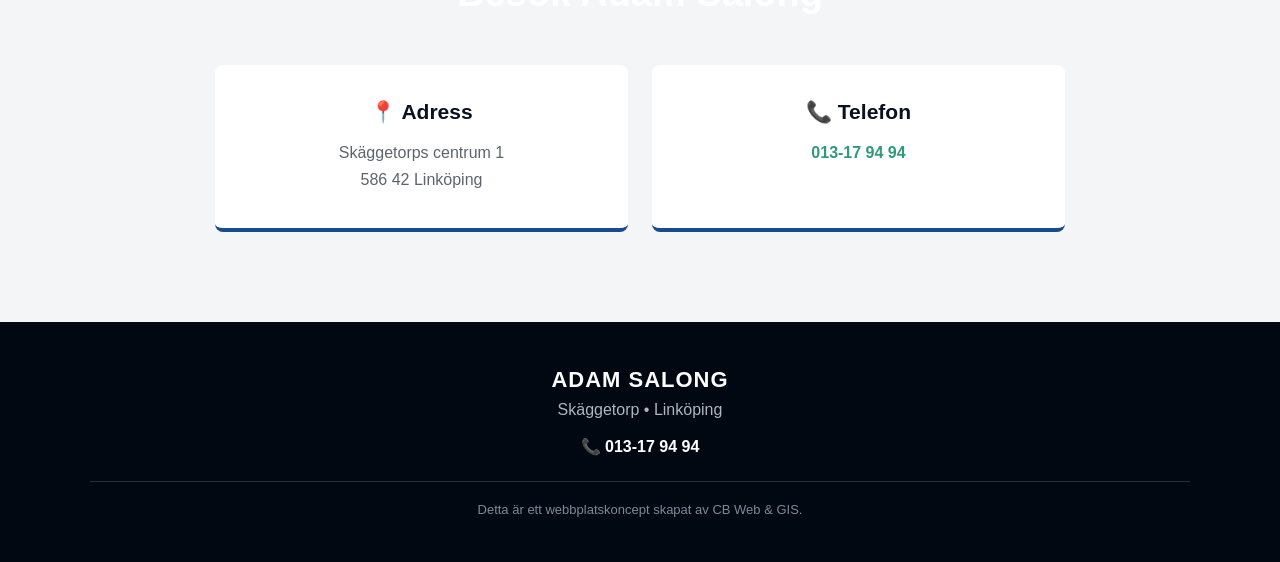
==== commit a10c56a3: "Update index.html" ====
--- a/adam-salong/index.html
+++ b/adam-salong/index.html
@@ -43,7 +43,16 @@
     </nav>
 
 </header>
-    <!-- HERO SECTION -->
+
+<div class="demo-back-bar">
+
+    <a href="../index.html" class="back-to-portfolio">
+        ← Tillbaka till demoportföljen
+    </a>
+
+</div>
+
+<!-- HERO SECTION -->
 
 <section class="hero" id="home">
 
